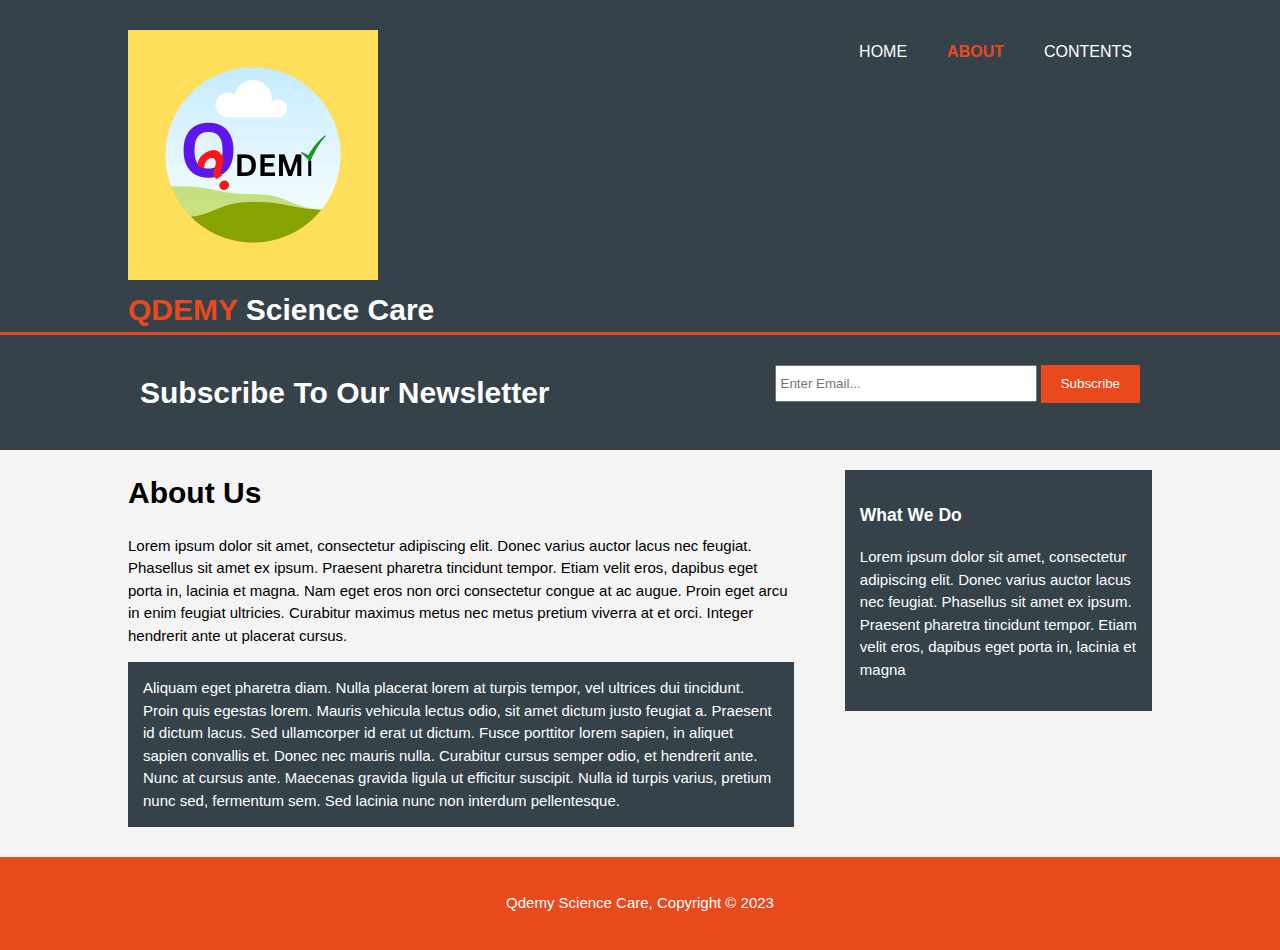
==== about.html @ 845903c7 "init" ====
<!DOCTYPE html>
<html>
  <head>
    <meta charset="utf-8">
    <meta name="qdemy" content="Qdemy Science Care">
	  <meta name="keywords" content="bd hsc, science, quiz, mcq, buet, dmc">
  	<meta name="author" content="Shamim Al Mamun">
    <title>Qdemy | Welcome</title>
    <link rel="stylesheet" href="./css/style.css">
    <link rel="icon" href="img/favicon.png">
  </head>
  <body>
    <header>
      <div class="container">
        <div id="branding">
            <img src="img/favicon.png" width="50%" alt="logo">
          <h1><span class="highlight">QDEMY</span> Science Care</h1>
        </div>
        <nav>
          <ul>
            <li ><a href="index.html">Home</a></li>
            <li class="current"><a href="about.html">About</a></li>
            <li><a href="contents.html">Contents</a></li>
          </ul>
        </nav>
      </div>
    </header>

    <section id="newsletter">
      <div class="container">
        <h1>Subscribe To Our Newsletter</h1>
        <form>
          <input type="email" placeholder="Enter Email..." required>
          <button type="submit" class="button_1">Subscribe</button>
        </form>
      </div>
    </section>

    <section id="main">
      <div class="container">
        <article id="main-col">
          <h1 class="page-title">About Us</h1>
          <p>
            Lorem ipsum dolor sit amet, consectetur adipiscing elit. Donec varius auctor lacus nec feugiat. Phasellus sit amet ex ipsum. Praesent pharetra tincidunt tempor. Etiam velit eros, dapibus eget porta in, lacinia et magna. Nam eget eros non orci consectetur congue at ac augue. Proin eget arcu in enim feugiat ultricies. Curabitur maximus metus nec metus pretium viverra at et orci. Integer hendrerit ante ut placerat cursus.
          </p>
          <p class="dark">
Aliquam eget pharetra diam. Nulla placerat lorem at turpis tempor, vel ultrices dui tincidunt. Proin quis egestas lorem. Mauris vehicula lectus odio, sit amet dictum justo feugiat a. Praesent id dictum lacus. Sed ullamcorper id erat ut dictum. Fusce porttitor lorem sapien, in aliquet sapien convallis et. Donec nec mauris nulla. Curabitur cursus semper odio, et hendrerit ante. Nunc at cursus ante. Maecenas gravida ligula ut efficitur suscipit. Nulla id turpis varius, pretium nunc sed, fermentum sem. Sed lacinia nunc non interdum pellentesque.
          </p>
        </article>

        <aside id="sidebar">
          <div class="dark">
            <h3>What We Do</h3>
            <p>Lorem ipsum dolor sit amet, consectetur adipiscing elit. Donec varius auctor lacus nec feugiat. Phasellus sit amet ex ipsum. Praesent pharetra tincidunt tempor. Etiam velit eros, dapibus eget porta in, lacinia et magna</p>
          </div>
        </aside>
      </div>
    </section>

    <footer>
      <p>Qdemy Science Care, Copyright &copy; 2023</p>
    </footer>
  </body>
</html>
---- css/style.css ----
body{
  font: 15px/1.5 Arial, Helvetica,sans-serif;
  padding:0;
  margin:0;
  background-color:#f4f4f4;
}

/* Global */
.container{
  width:80%;
  margin:auto;
  overflow:hidden;
}

ul{
  margin:0;
  padding:0;
}

.button_1{
  height:38px;
  background:#e8491d;
  border:0;
  padding-left: 20px;
  padding-right:20px;
  color:#ffffff;
}

.dark{
  padding:15px;
  background:#35424a;
  color:#ffffff;
  margin-top:10px;
  margin-bottom:10px;
}

/* Header **/
header{
  background:#35424a;
  color:#ffffff;
  padding-top:30px;
  min-height:70px;
  border-bottom:#e8491d 3px solid;
}

header a{
  color:#ffffff;
  text-decoration:none;
  text-transform: uppercase;
  font-size:16px;
}

header li{
  float:left;
  display:inline;
  padding: 0 20px 0 20px;
}

header #branding{
  float:left;
}

header #branding h1{
  margin:0;
}

header nav{
  float:right;
  margin-top:10px;
}

header .highlight, header .current a{
  color:#e8491d;
  font-weight:bold;
}

header a:hover{
  color:#cccccc;
  font-weight:bold;
}

/* Showcase */
#showcase{
  min-height:400px;
  background:url('../img/showcase.jpg') no-repeat;
  background-position: center;
  background-size: cover;
  text-align:center;
  color:#ffffff;
}

#showcase h1{
  margin-top:100px;
  font-size:55px;
  margin-bottom:10px;
}

#showcase p{
  font-size:20px;
}

/* Newsletter */
#newsletter{
  padding:15px;
  color:#ffffff;
  background:#35424a
}

#newsletter h1{
  float:left;
}

#newsletter form {
  float:right;
  margin-top:15px;
}

#newsletter input[type="email"]{
  padding:4px;
  height:25px;
  width:250px;
}

/* Boxes */
#boxes{
  margin-top:20px;
}

#boxes .box{
  float:left;
  text-align: center;
  width:30%;
  padding:10px;
}

#boxes .box img{
  width:90px;
}

/* Sidebar */
aside#sidebar{
  float:right;
  width:30%;
  margin-top:10px;
}

aside#sidebar .quote input, aside#sidebar .quote textarea{
  width:90%;
  padding:5px;
}

/* Main-col */
article#main-col{
  float:left;
  width:65%;
}

/* Services */
ul#services li{
  list-style: none;
  padding:20px;
  border: #cccccc solid 1px;
  margin-bottom:5px;
  background:#e6e6e6;
}

footer{
  padding:20px;
  margin-top:20px;
  color:#ffffff;
  background-color:#e8491d;
  text-align: center;
}

/* Media Queries */
@media(max-width: 768px){
  header #branding,
  header nav,
  header nav li,
  #newsletter h1,
  #newsletter form,
  #boxes .box,
  article#main-col,
  aside#sidebar{
    float:none;
    text-align:center;
    width:100%;
  }

  header{
    padding-bottom:20px;
  }

  #showcase h1{
    margin-top:40px;
  }

  #newsletter button, .quote button{
    display:block;
    width:100%;
  }

  #newsletter form input[type="email"], .quote input, .quote textarea{
    width:100%;
    margin-bottom:5px;
  }
}
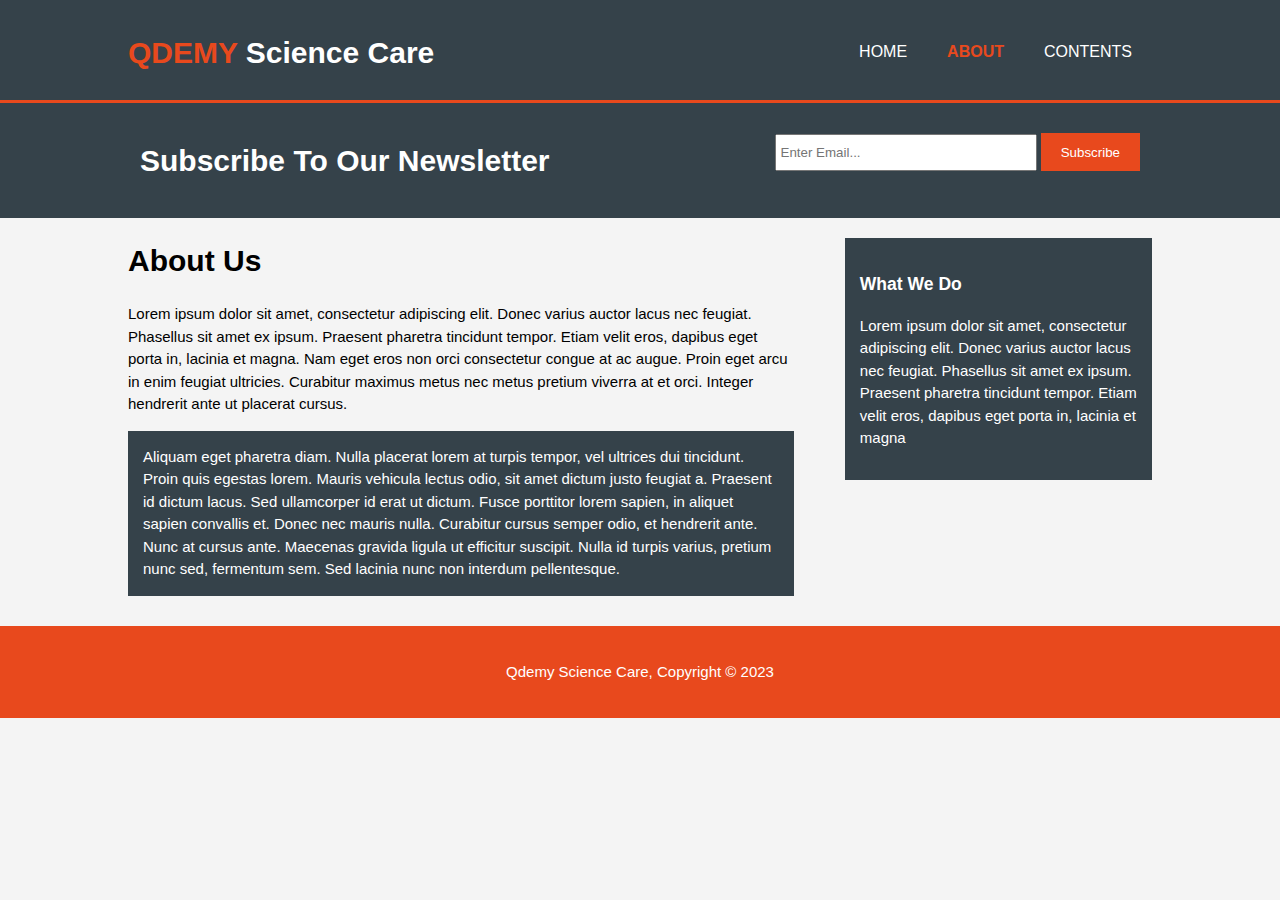
==== commit 14ec113c: "index motamuti chole" ====
--- a/about.html
+++ b/about.html
@@ -13,7 +13,6 @@
     <header>
       <div class="container">
         <div id="branding">
-            <img src="img/favicon.png" width="50%" alt="logo">
           <h1><span class="highlight">QDEMY</span> Science Care</h1>
         </div>
         <nav>
--- a/css/style.css
+++ b/css/style.css
@@ -16,6 +16,30 @@
   margin:0;
   padding:0;
 }
+
+.button-container {
+  display: flex;
+  justify-content: space-between;
+  align-items: center;
+}
+
+.button {
+  padding: 10px 20px;
+  background-color: #007bff; /* Change this to your preferred button color */
+  color: white;
+  text-decoration: none;
+  border: none;
+  border-radius: 5px;
+}
+
+.button:hover {
+  background-color: #0056b3; /* Change this to your preferred button color on hover */
+  cursor: pointer;
+  text-decoration: none;
+  color: white;
+  transition: background-color 0.3s ease;
+}
+
 
 .button_1{
   height:38px;
@@ -135,6 +159,7 @@
 
 #boxes .box img{
   width:90px;
+  height: 100px;
 }
 
 /* Sidebar */
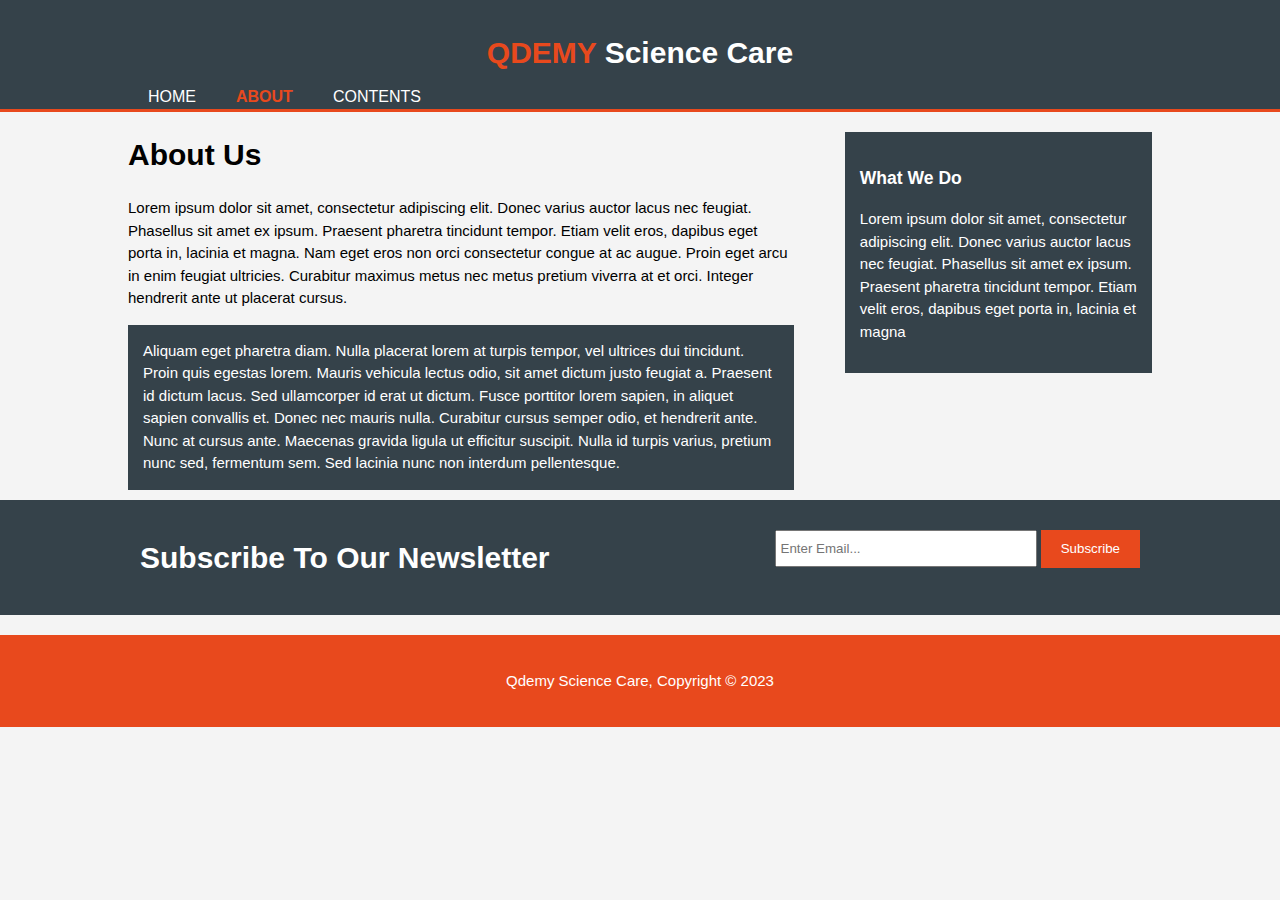
==== commit 73e8c8be: "done" ====
--- a/about.html
+++ b/about.html
@@ -2,6 +2,7 @@
 <html>
   <head>
     <meta charset="utf-8">
+    <meta name="viewport" content="width=device-width, initial-scale=1.0">
     <meta name="qdemy" content="Qdemy Science Care">
 	  <meta name="keywords" content="bd hsc, science, quiz, mcq, buet, dmc">
   	<meta name="author" content="Shamim Al Mamun">
@@ -25,16 +26,6 @@
       </div>
     </header>
 
-    <section id="newsletter">
-      <div class="container">
-        <h1>Subscribe To Our Newsletter</h1>
-        <form>
-          <input type="email" placeholder="Enter Email..." required>
-          <button type="submit" class="button_1">Subscribe</button>
-        </form>
-      </div>
-    </section>
-
     <section id="main">
       <div class="container">
         <article id="main-col">
@@ -56,6 +47,16 @@
       </div>
     </section>
 
+    <section id="newsletter">
+      <div class="container">
+        <h1>Subscribe To Our Newsletter</h1>
+        <form>
+          <input type="email" placeholder="Enter Email..." required>
+          <button type="submit" class="button_1">Subscribe</button>
+        </form>
+      </div>
+    </section>
+
     <footer>
       <p>Qdemy Science Care, Copyright &copy; 2023</p>
     </footer>
--- a/css/style.css
+++ b/css/style.css
@@ -16,30 +16,6 @@
   margin:0;
   padding:0;
 }
-
-.button-container {
-  display: flex;
-  justify-content: space-between;
-  align-items: center;
-}
-
-.button {
-  padding: 10px 20px;
-  background-color: #007bff; /* Change this to your preferred button color */
-  color: white;
-  text-decoration: none;
-  border: none;
-  border-radius: 5px;
-}
-
-.button:hover {
-  background-color: #0056b3; /* Change this to your preferred button color on hover */
-  cursor: pointer;
-  text-decoration: none;
-  color: white;
-  transition: background-color 0.3s ease;
-}
-
 
 .button_1{
   height:38px;
@@ -81,7 +57,8 @@
 }
 
 header #branding{
-  float:left;
+  /* float:left; */
+  text-align: center;
 }
 
 header #branding h1{
@@ -89,8 +66,9 @@
 }
 
 header nav{
-  float:right;
+  /* float:right; */
   margin-top:10px;
+  justify-content: center;
 }
 
 header .highlight, header .current a{
